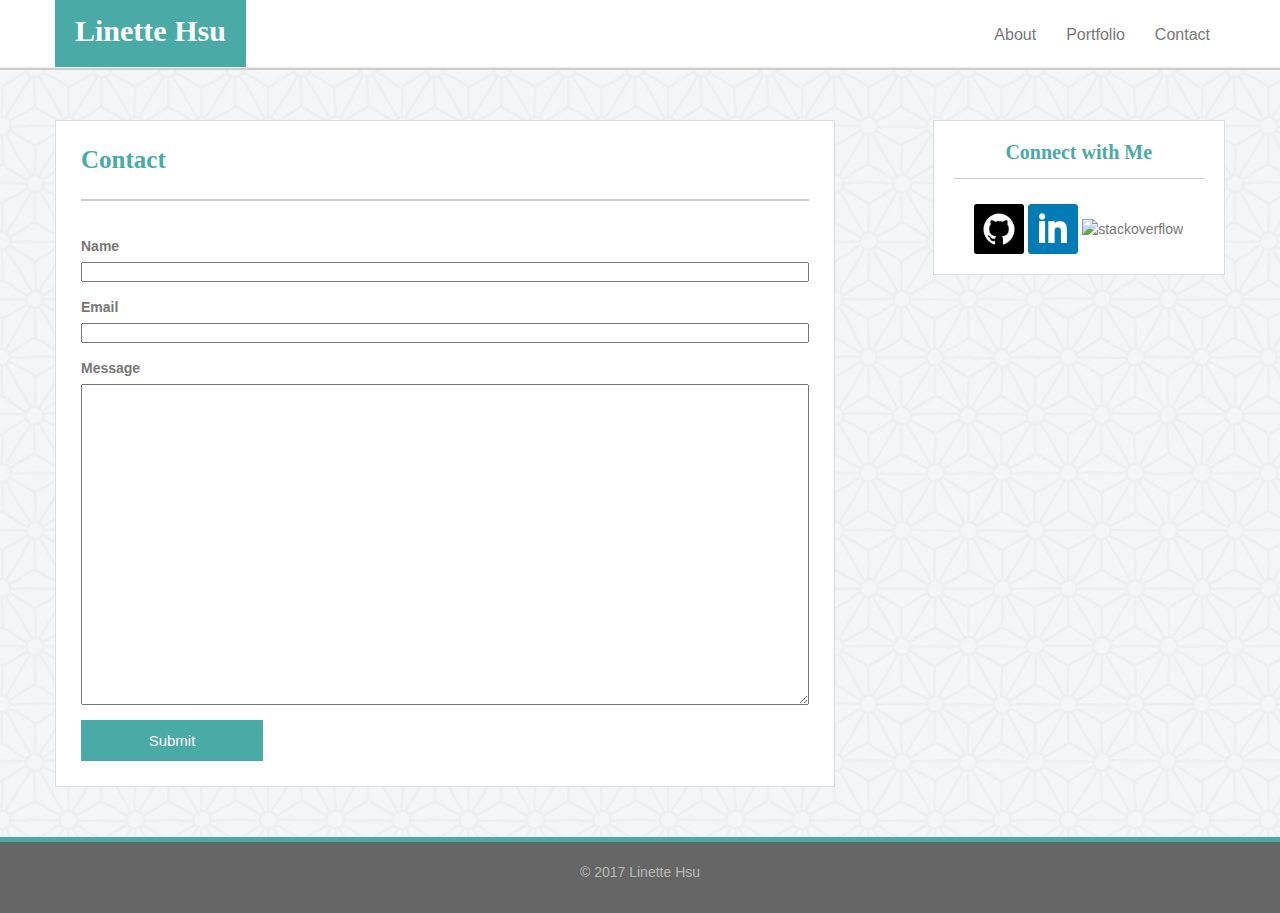
==== contact.html @ 95158c35 "adding completed homework files" ====
<!Doctype html>

<html lang="en-us">

	<head> 
		<meta charset="UTF-8">
		<title>Linette Hsu Portfolio</title>
		<link rel="stylesheet" href="https://maxcdn.bootstrapcdn.com/bootstrap/3.3.7/css/bootstrap.min.css" integrity="sha384-BVYiiSIFeK1dGmJRAkycuHAHRg32OmUcww7on3RYdg4Va+PmSTsz/K68vbdEjh4u" crossorigin="anonymous">
		<link rel="stylesheet" type="text/css" href="assets/css/style.css">
	</head>

	<body>
		<header class="container">
			<nav class="navbar">
			  <div class="container-fluid">
			    <div class="navbar-header">
			      <a class="logo" href="#">Linette Hsu</a>
			    </div>
			    <ul class="nav navbar-nav navbar-right">
			      	<li><a href="index.html">About</a></li>
					<li><a href="portfolio.html">Portfolio</a></li>
					<li><a href="contact.html">Contact</a></li>
			    </ul>
			  </div>
			</nav>
		</header>
		<hr/>
		<div class="main-content">
			<div class=" container">
				<div class="row">
					<div class="col-md-8 col-sm-7 main-section">
						<h2>Contact</h2>
						<form class="row" action="mailto:linette.hsu13@gmail.com" method="post" enctype="text/plain">
							<label class="col-xs-12">Name</label>
							<input class="col-xs-12 fields input" type ="text" name="name">

							<label class="col-xs-12">Email</label>
							<input class="col-xs-12 fields input" type ="text" name="email">

							<label class="col-xs-12">Message</label>
							<textarea class="col-xs-12 fields" name="message" rows="15"></textarea> 
							<input class=" col-xs-12 col-sm-3 submit" type="submit" value="Submit">
						</form>
					</div>
					<div class="col-md-3 col-md-offset-1 col-sm-4 col-sm-offset-1 social-media">
						<h3>Connect with Me</h3>
						<a href="https://github.com/llh914" target="_blank">
							<img class="icon" src="assets/images/github.png" alt="github">
						</a>
						<a href="https://www.linkedin.com/in/linette-hsu-7ba91a23" target="_blank">
							<img class="icon" src="assets/images/linkedin.png" alt="linkedin">
						</a>
						<a href="http://stackoverflow.com/users/7439526/llh914" target="_blank">
							<img class="icon" src="assets/images/stackoverflow.png" alt="stackoverflow">
						</a>
					</div>
				</div>
			</div>
		</div>
		<section class="footer">
			<p>© 2017 Linette Hsu</p>
		</section>
	</body>

</html>
---- assets/css/style.css ----
body{
	margin:0;
	color: #777777;
	font-family: 'Arial', 'Helvetica Neue', Helvetica, sans-serif;
	line-height: 150%
}

header.container {
	padding: 0;
}

header {
	color: #ffffff;
	font-family: 'Georgia', Times, Times New Roman, serif;
}

hr {
	margin: 0;
	border-bottom: 2px solid #cccccc;
}

.navbar {
	text-align: center;
	background-color: white;
	margin: 0;
	border: 0;
}

.navbar-header {
	background: #4aaaa5;
	text-align: center;
	padding: 20px;
}

.logo {
	color: white;
	font-size: 30px;
	font-family: 'Georgia', Times, Times New Roman, serif;
	font-weight: bold;
}

.logo:hover { 
	color: white;
	text-decoration: none;
}

.navbar-nav {
	margin: 0;
	font-size: 16px;
	padding-top: 10px;
}

.container-fluid {
	padding: 0;
}

a {
	color: #777777;
	font-family: 'Arial', 'Helvetica Neue', Helvetica, sans-serif;
	text-decoration: none;
}

a:hover { 
	color: #4aaaa5; 
}

a:active { 
	color: #b66cff; 
}

h2 {
	color: #4aaaa5;
	font-family: 'Georgia', Times, Times New Roman, serif;
	font-size: 25px;
	border-bottom: 2px solid #cccccc;
	margin-bottom: 35px;
	margin-top: 0;
	padding-bottom: 25px;
	font-weight: bold;
}

h3{
	color: #4aaaa5;
	font-family: 'Georgia', Times, Times New Roman, serif;
	font-size: 20px;
	border-bottom: 1px solid #cccccc;
	margin-bottom: 25px;
	margin-top: 0;
	padding-bottom: 15px;
	font-weight: bold;
}

.main-section {
	border: 1px solid #dddddd;
	background: #ffffff;
	padding: 25px;
	margin-bottom: 25px
}

#profile-picture{
	width: 100%;
	height: auto;
	margin-bottom: 20px;
}

.social-media {
	border: 1px solid #dddddd;
	background: #ffffff;
	text-align: center;
	padding: 20px;
}

.icon{
	width: 50px;
}

.icon:hover {
	outline: 5px solid #4aaaa5;
	outline-offset: 0;
}

.main-content {
	padding-top: 50px;
	padding-bottom: 25px;
	background-image: url("../images/background.png");
}

.portfolio-link {
	position: relative;
	display: inline-block;
	margin-bottom: 43px;
	padding: 0;
}

.portfolio-link:hover {
  -ms-transform: rotate(-10deg);
  -webkit-transform: rotate(-10deg);
  -moz-transform: rotate(-10deg);
  -o-transform: rotate(-10deg);
  transform: rotate(-10deg); 
}

.portfolio-image {
	width: 100%;
	height: auto;
}

.portfolio-caption {
	position: absolute;
	left: 0;
	bottom: 15px;
	background: #4aaaa5;
	color: #ffffff;
	width: 100%;
	text-align: center;
	padding: 20px 0;
	font-size: 20px;
}

form.row {
	margin:0;
}

.fields {
	margin-bottom: 15px;
	color: #777777;
	font-size: 13px;
}

.input{
	height: 20px;	
}

label.col-xs-12 {
	margin-bottom: 5px;
	padding: 0;

}

.submit {
	background: #4aaaa5;
	color: #ffffff;
	border: 0;
	padding: 10px 0;
    font-size: 15px;
}

.footer{
	background:#666666;
	padding: 20px;
	color: #b9b9b9;
	text-align:center;
	border-top: 5px solid #4aaaa5;
}
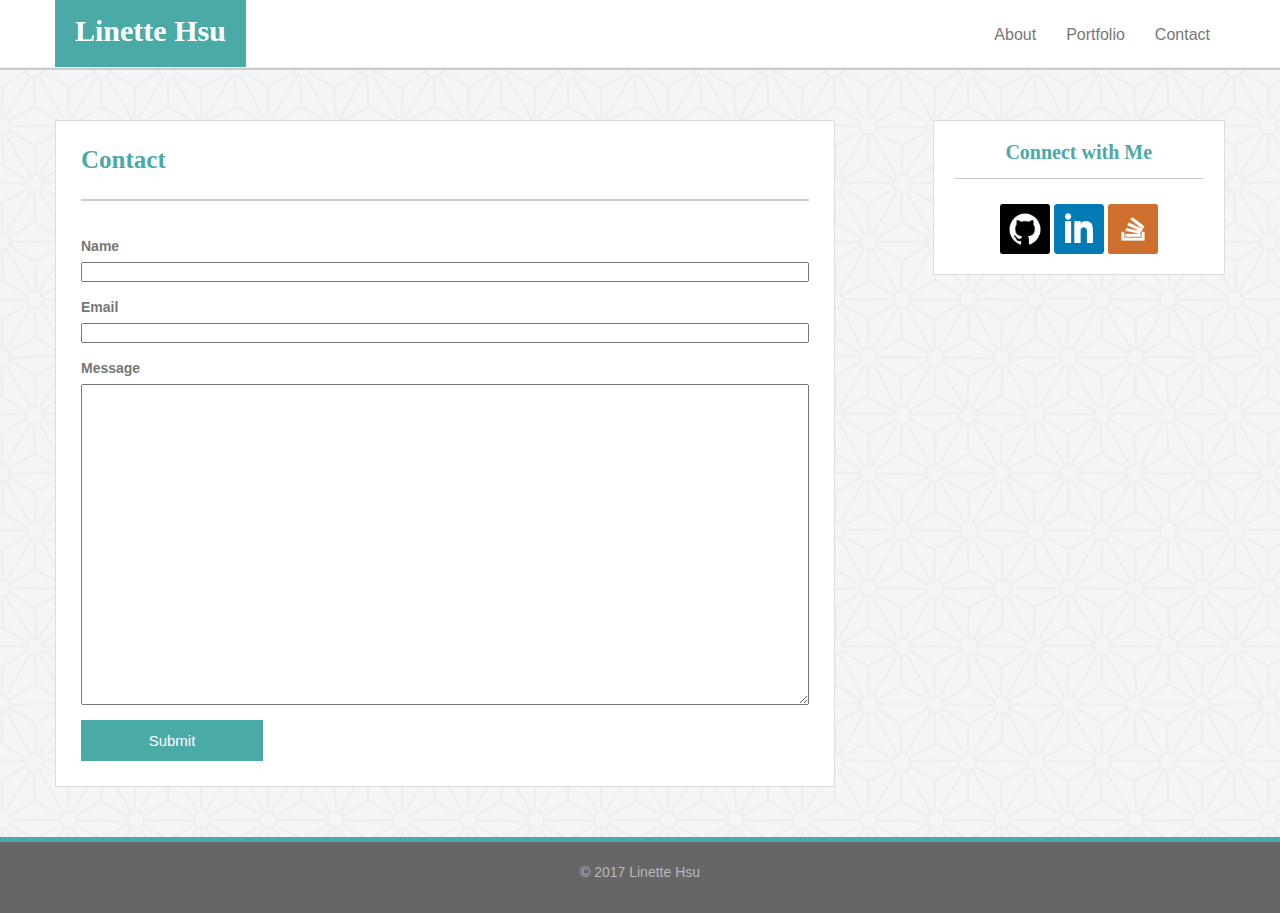
==== commit 6ad61322: "adding completed homework files" ====
--- a/contact.html
+++ b/contact.html
@@ -51,7 +51,7 @@
 							<img class="icon" src="assets/images/linkedin.png" alt="linkedin">
 						</a>
 						<a href="http://stackoverflow.com/users/7439526/llh914" target="_blank">
-							<img class="icon" src="assets/images/stackoverflow.png" alt="stackoverflow">
+							<img class="icon" src="assets/images/stack.png" alt="stackoverflow">
 						</a>
 					</div>
 				</div>
